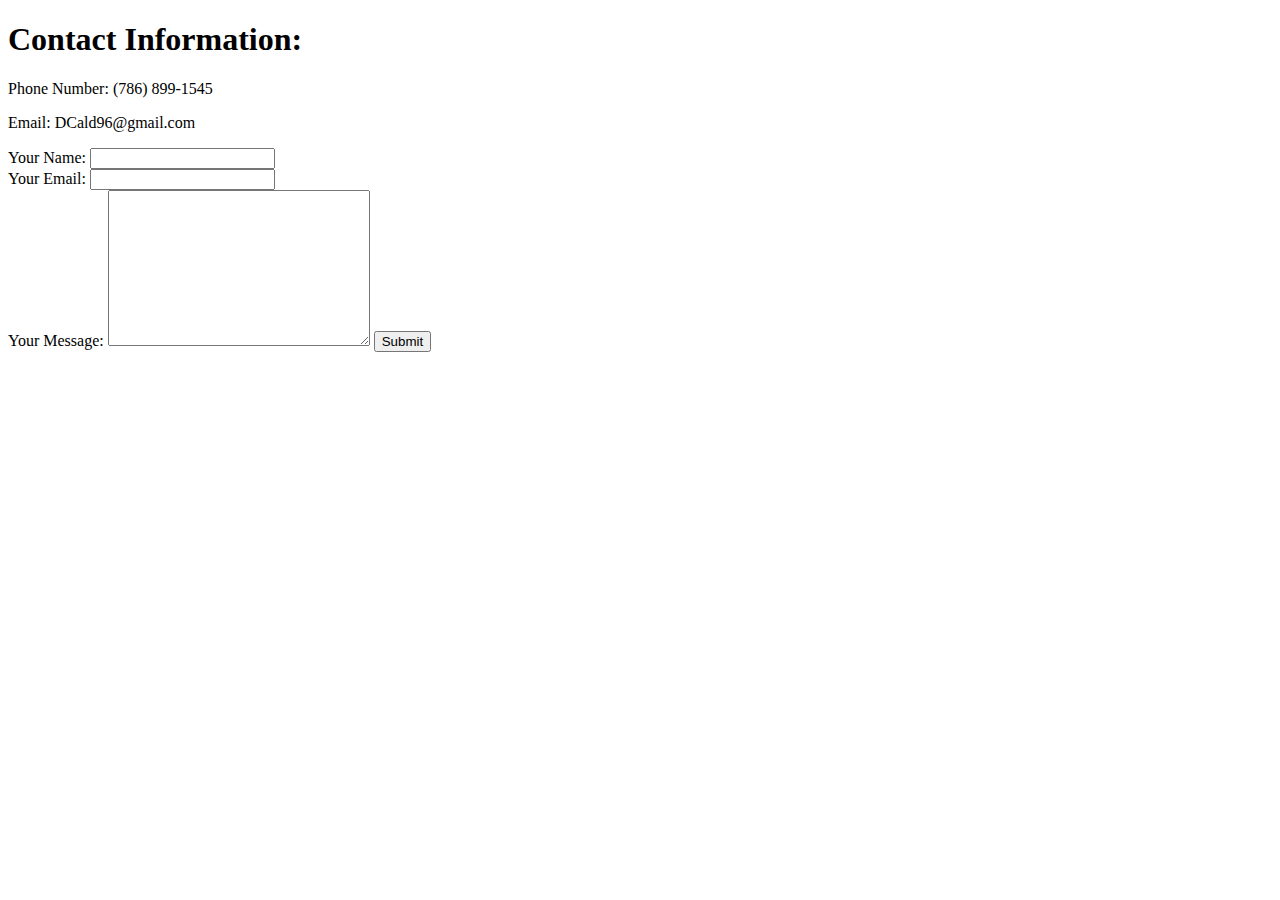
==== contact.html @ ca10e251 "Add files via upload" ====
<!DOCTYPE html>

<head>
    <meta charset="UTF-8">
    <title>Contact Me</title>
</head>
<body>
    <h1>Contact Information:</h1>
    <p>Phone Number: (786) 899-1545 </p>
    <p> Email: DCald96@gmail.com</p>

    <form action="mailto:dcald96@gmail.com" method="post" enctype="text/plain">
        <label for="Your Name">Your Name:</label>
        <input type="text">
        <br>
        <label for="Email">Your Email:</label>
        <input type="email">
        <br>
        <label for="Text Box">Your Message:</label>
        <textarea name="" id="" cols="30" rows="10"></textarea>
        <input type="submit">    
    </form method="post">
        
</body>
</html>
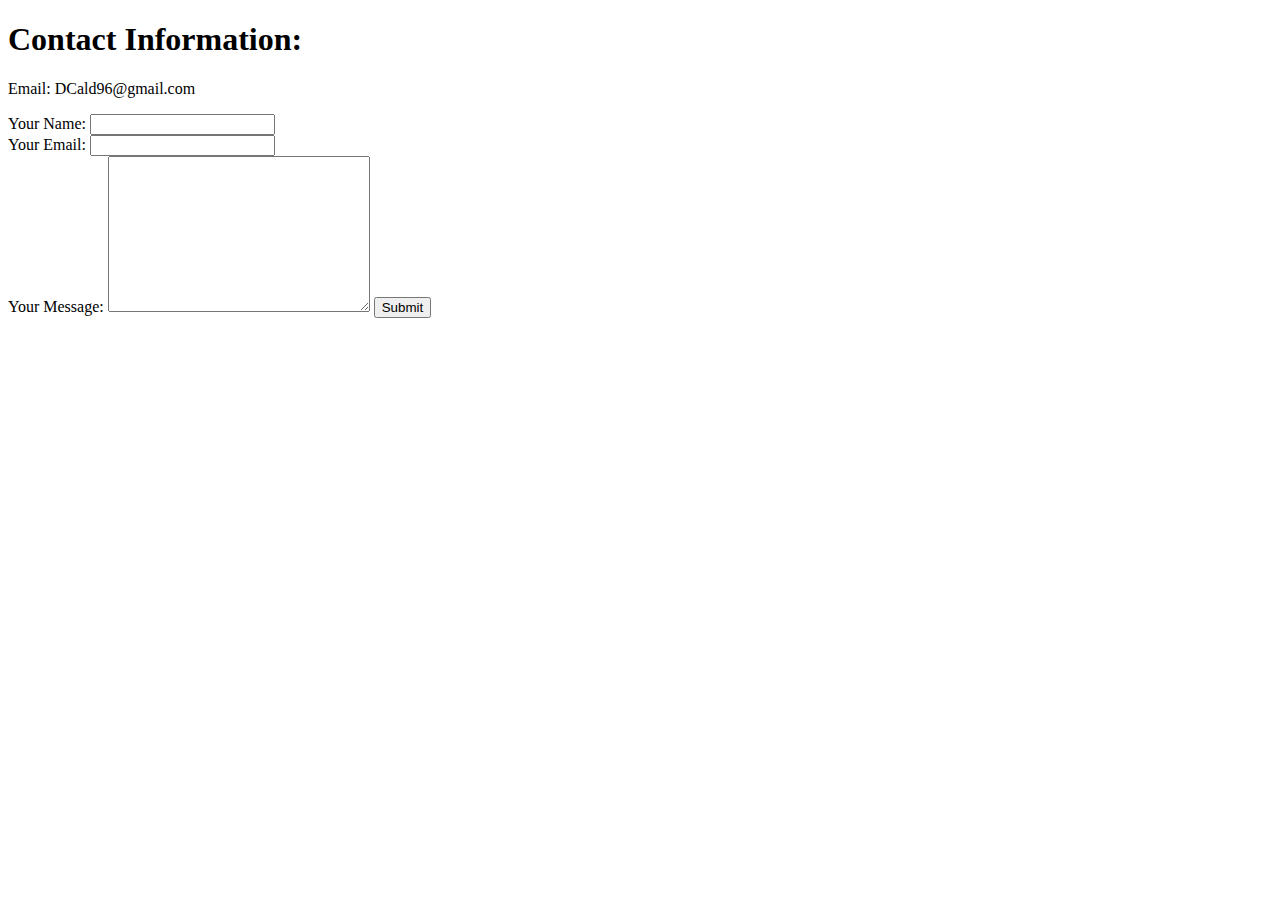
==== commit 21d69143: "Update contact" ====
--- a/contact.html
+++ b/contact.html
@@ -6,7 +6,7 @@
 </head>
 <body>
     <h1>Contact Information:</h1>
-    <p>Phone Number: (786) 899-1545 </p>
+    
     <p> Email: DCald96@gmail.com</p>
 
     <form action="mailto:dcald96@gmail.com" method="post" enctype="text/plain">
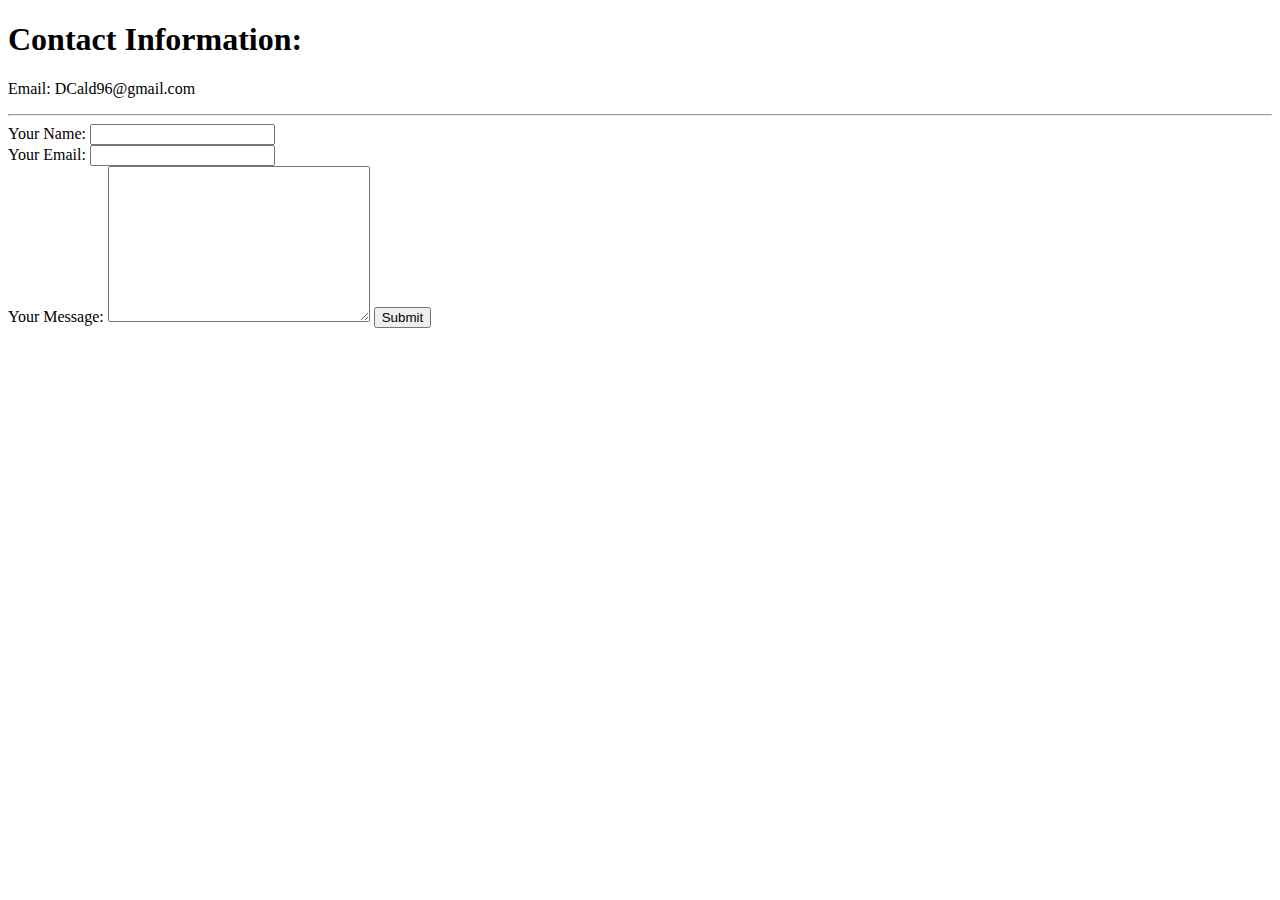
==== commit 40e93692: "Added css styling" ====
--- a/contact.html
+++ b/contact.html
@@ -9,6 +9,8 @@
     
     <p> Email: DCald96@gmail.com</p>
 
+    <hr>
+    
     <form action="mailto:dcald96@gmail.com" method="post" enctype="text/plain">
         <label for="Your Name">Your Name:</label>
         <input type="text">
